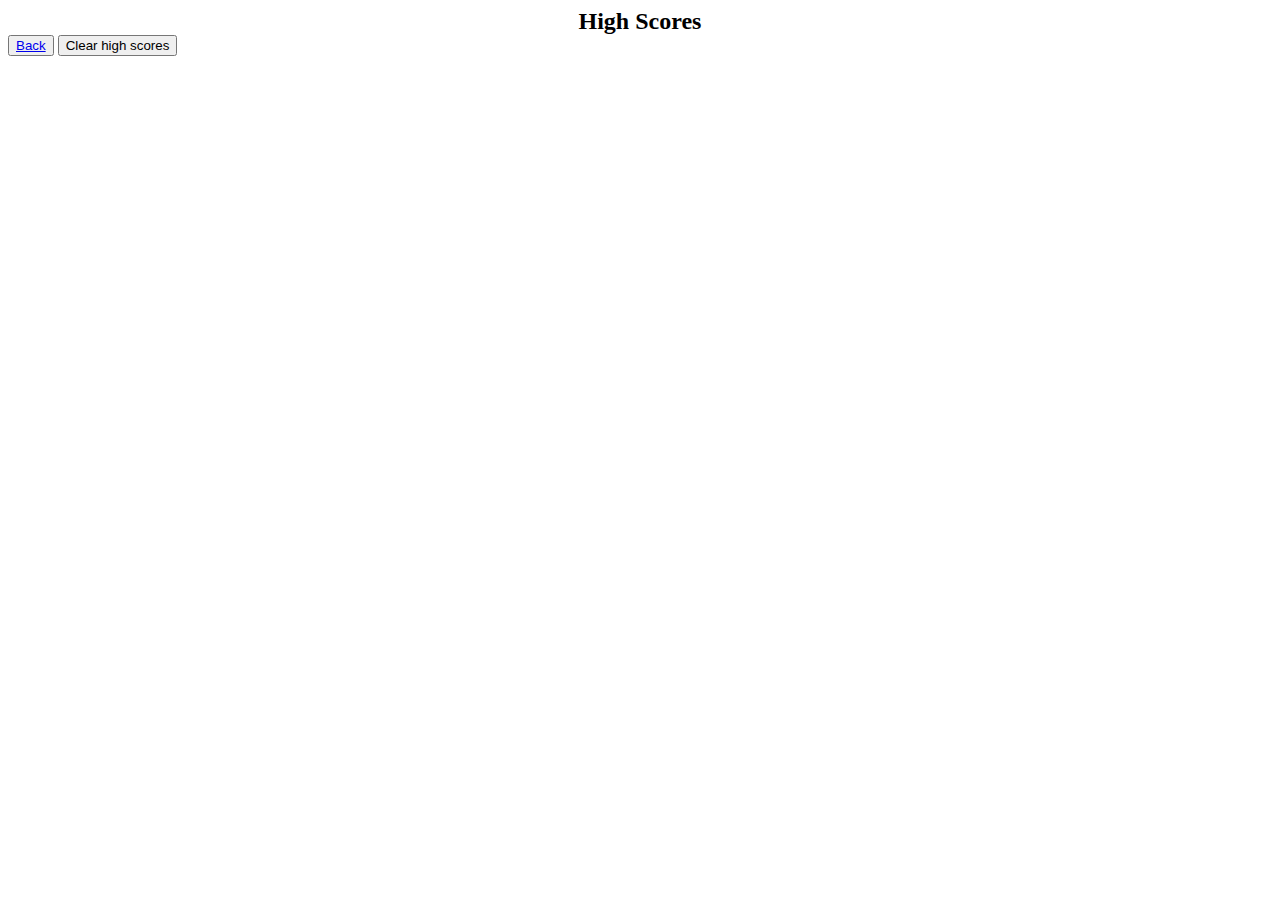
==== score-table.html @ 18aa7b1a "add a score-table.html to the file structure" ====
<!DOCTYPE html>
<html lang="en">
<head>
    <meta charset="UTF-8">
    <meta http-equiv="X-UA-Compatible" content="IE=edge">
    <meta name="viewport" content="width=device-width, initial-scale=1.0">
    <link rel="stylesheet" href="./assets/css/style.css">
    <title>Document</title>
</head>
<body>
    <h2>High Scores</h2>
    <p></p>
    <div>
        <button id="backBtn"><a href="./index.html">Back</a></button>
        <button id="clearBtn">Clear high scores</button>
    </div>
</body>
</html>
---- assets/css/style.css ----
#timer {
    text-align: right;
}

h2,
p {
    margin: auto;
    width: 60%;
    text-align: center;
}
#start-btn {
    text-align: center;
    }
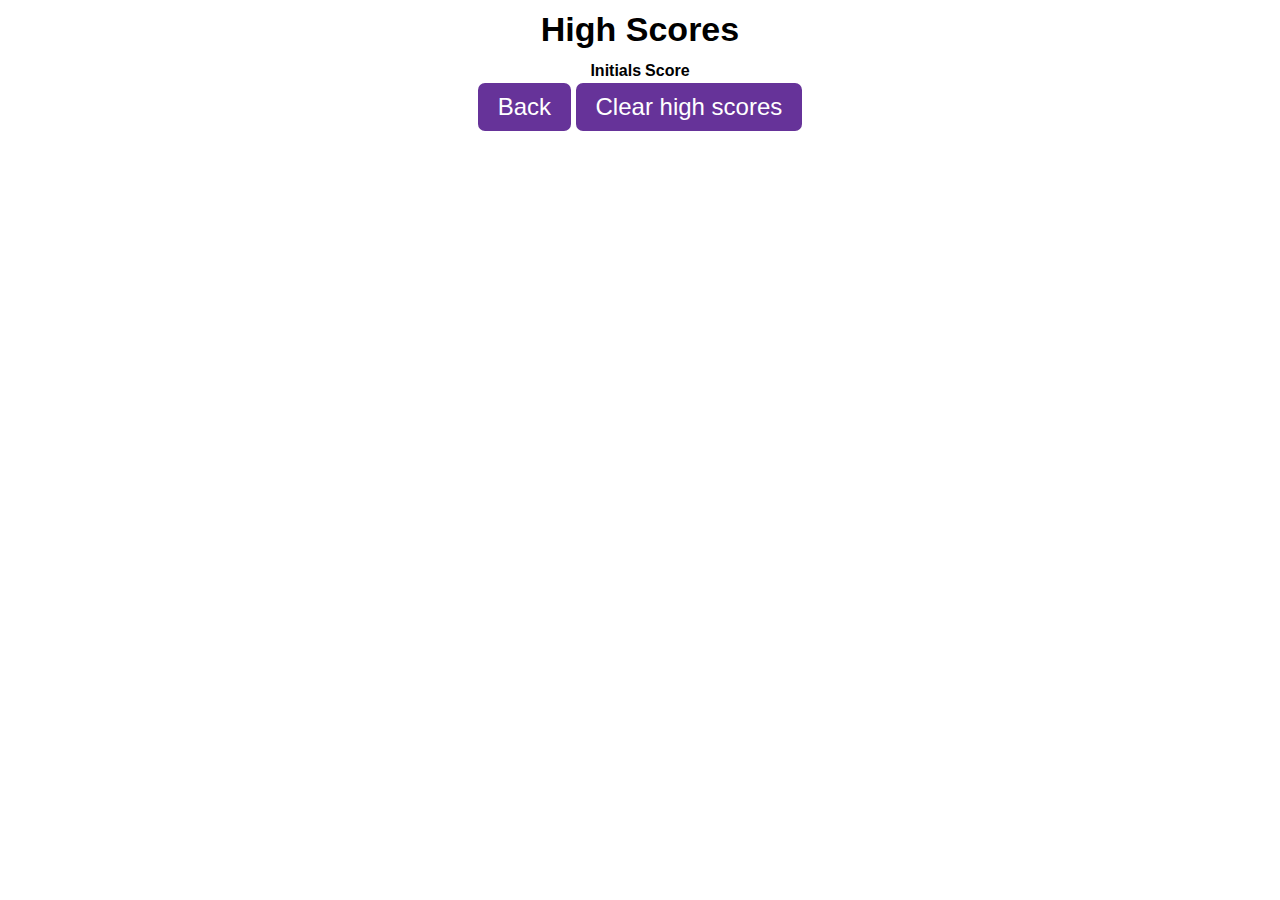
==== commit 605530c9: "style" ====
--- a/score-table.html
+++ b/score-table.html
@@ -9,10 +9,15 @@
 </head>
 <body>
     <h2>High Scores</h2>
-    <p></p>
-    <div>
-        <button id="backBtn"><a href="./index.html">Back</a></button>
-        <button id="clearBtn">Clear high scores</button>
+    <table id="score-table">
+        <tr>
+            <th>Initials</th>
+            <th>Score</th>
+        </tr>
+    </table>
+    <div class="score-tb-btns">
+        <button id="back-btn"><a href="./index.html">Back</a></button>
+        <button id="clear-btn">Clear high scores</button>
     </div>
 </body>
 </html>--- a/assets/css/style.css
+++ b/assets/css/style.css
@@ -1,13 +1,106 @@
-#timer {
-    text-align: right;
+* {
+    margin: 0;
+    font-family: -apple-system, BlinkMacSystemFont, 'Segoe UI', Roboto, Oxygen, Ubuntu, Cantarell, 'Open Sans', 'Helvetica Neue', sans-serif;
+}
+header {
+    padding: 30px 30px;
+    margin-bottom: 30px;
+    display: flex;
+    justify-content: space-between;
 }
 
-h2,
-p {
+header a {
+    text-decoration: none;
+    color: orchid;
+    flex: 80%;
+    font-size: 22px;
+}
+header div {
+    flex: 20%;
+}
+
+h2, main p {
     margin: auto;
+    padding: 10px 0;
     width: 60%;
     text-align: center;
 }
+h2 {
+    font-size: 34px;
+}
+p {
+    font-size: 22px;
+}
+#start-quiz p {
+        margin-bottom: 30px;
+}
 #start-btn {
     text-align: center;
-    }+}
+
+.start-btn, .choice, #submit-btn, #back-btn, #clear-btn {
+    text-align: center;
+    border: none;
+    background-color: rebeccapurple;
+    color: white;
+    padding: 10px 20px;
+    font-size: 24px;
+    border-radius: 7px;
+    }
+.start-btn:hover, .choice:hover {
+    background-color: orchid;
+}
+
+
+#quiz-questions {
+    margin: auto;
+    width: 50%;
+}
+h3 {
+    font-size: 28px;
+    margin-bottom: 20px;
+}
+#choices {
+    width: 38%;
+
+}
+.choice {
+    width: 100%;
+    margin: 5px;
+    padding: 8px 15px;
+    text-align: left;
+    font-size: 18px;
+}
+.choice:hover {
+    background-color: orchid;
+}
+
+.users-input {
+    display: flex;
+    width: 50%;
+    margin: auto;
+    margin-top: 30px;
+}
+.users-input p {
+    flex: 1;
+}
+.users-input input {
+    flex: 2;
+    margin: 0 20px;
+}
+.users-input button {
+    flex: 1;
+}
+
+#back-btn a {
+    text-decoration: none;
+    color: white;
+}
+table {
+    display: flex;
+    justify-content: center;
+}
+
+.score-tb-btns {
+    text-align: center;
+}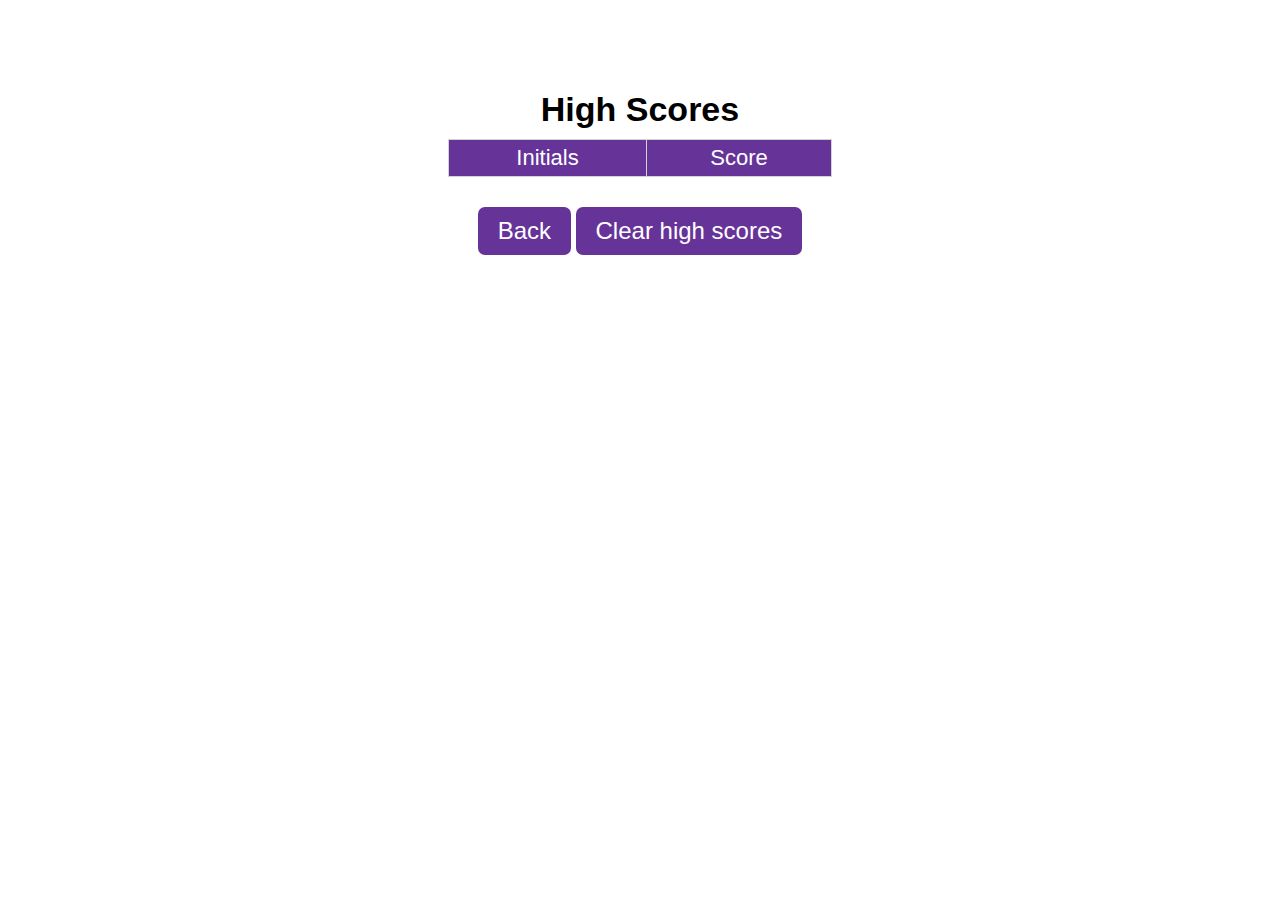
==== commit 909e8810: "style high-scores page" ====
--- a/score-table.html
+++ b/score-table.html
@@ -7,17 +7,13 @@
     <link rel="stylesheet" href="./assets/css/style.css">
     <title>Document</title>
 </head>
-<body>
+<body id="high-scores">
     <h2>High Scores</h2>
-    <table id="score-table">
-        <tr>
-            <th>Initials</th>
-            <th>Score</th>
-        </tr>
-    </table>
+    <div id="score-table"></div>
     <div class="score-tb-btns">
         <button id="back-btn"><a href="./index.html">Back</a></button>
         <button id="clear-btn">Clear high scores</button>
     </div>
+    <script src="./assets/js/score.js"></script>
 </body>
 </html>--- a/assets/css/style.css
+++ b/assets/css/style.css
@@ -32,7 +32,7 @@
     font-size: 22px;
 }
 #start-quiz p {
-        margin-bottom: 30px;
+    margin-bottom: 30px;
 }
 #start-btn {
     text-align: center;
@@ -97,10 +97,39 @@
     color: white;
 }
 table {
-    display: flex;
-    justify-content: center;
+width: 30%;
 }
 
 .score-tb-btns {
     text-align: center;
-}+    margin-top: 30px;
+}
+
+#score-table {
+    display: flex;
+    justify-content: center;
+    font-size: 22px;
+
+}
+table, th, td {
+    border: 1px solid lightgray;
+    border-collapse: collapse;
+}
+th {
+    padding: 5px;
+    font-weight: 400;
+}
+
+#high-scores {
+    margin-top: 80px;
+}
+
+table tr:nth-child(even) {
+    background: #f0e7f0;
+}
+
+table .first-row {
+    font-weight: bold;
+    background-color: rebeccapurple;
+    color: white;
+} 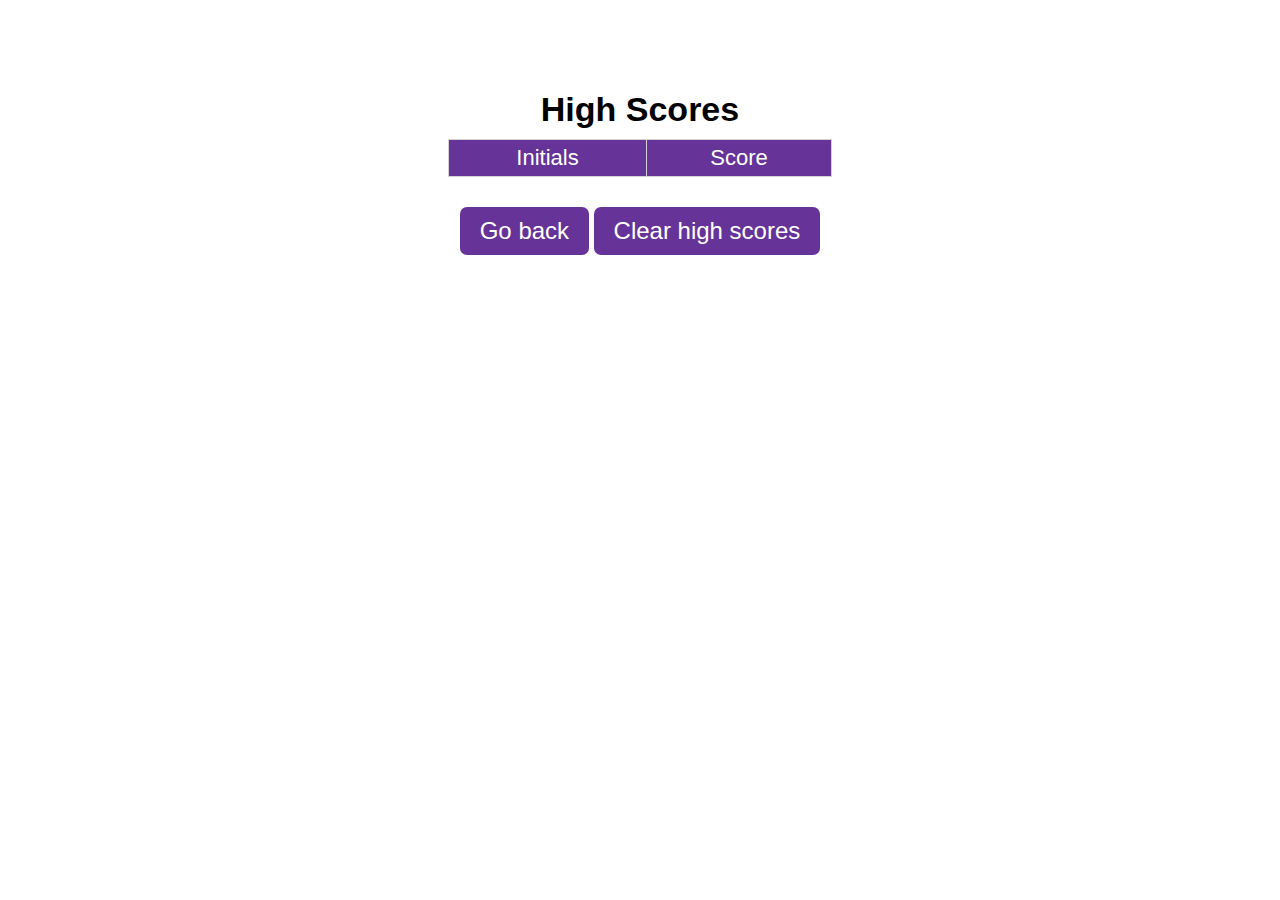
==== commit bf94acfd: "add alert msgs for correct and wrong answers" ====
--- a/score-table.html
+++ b/score-table.html
@@ -9,9 +9,11 @@
 </head>
 <body id="high-scores">
     <h2>High Scores</h2>
-    <div id="score-table"></div>
+    <div id="score-table">
+        <h4>No Scores Yet!</h4>
+    </div>
     <div class="score-tb-btns">
-        <button id="back-btn"><a href="./index.html">Back</a></button>
+        <button id="back-btn"><a href="./index.html">Go back</a></button>
         <button id="clear-btn">Clear high scores</button>
     </div>
     <script src="./assets/js/score.js"></script>
--- a/assets/css/style.css
+++ b/assets/css/style.css
@@ -132,4 +132,13 @@
     font-weight: bold;
     background-color: rebeccapurple;
     color: white;
-} +} 
+
+#notice {
+    text-align: left;
+    margin: 10px 0;
+    font-style: italic;
+    font-size: 28px;
+    color: #b0adad;
+    width: 38%;
+}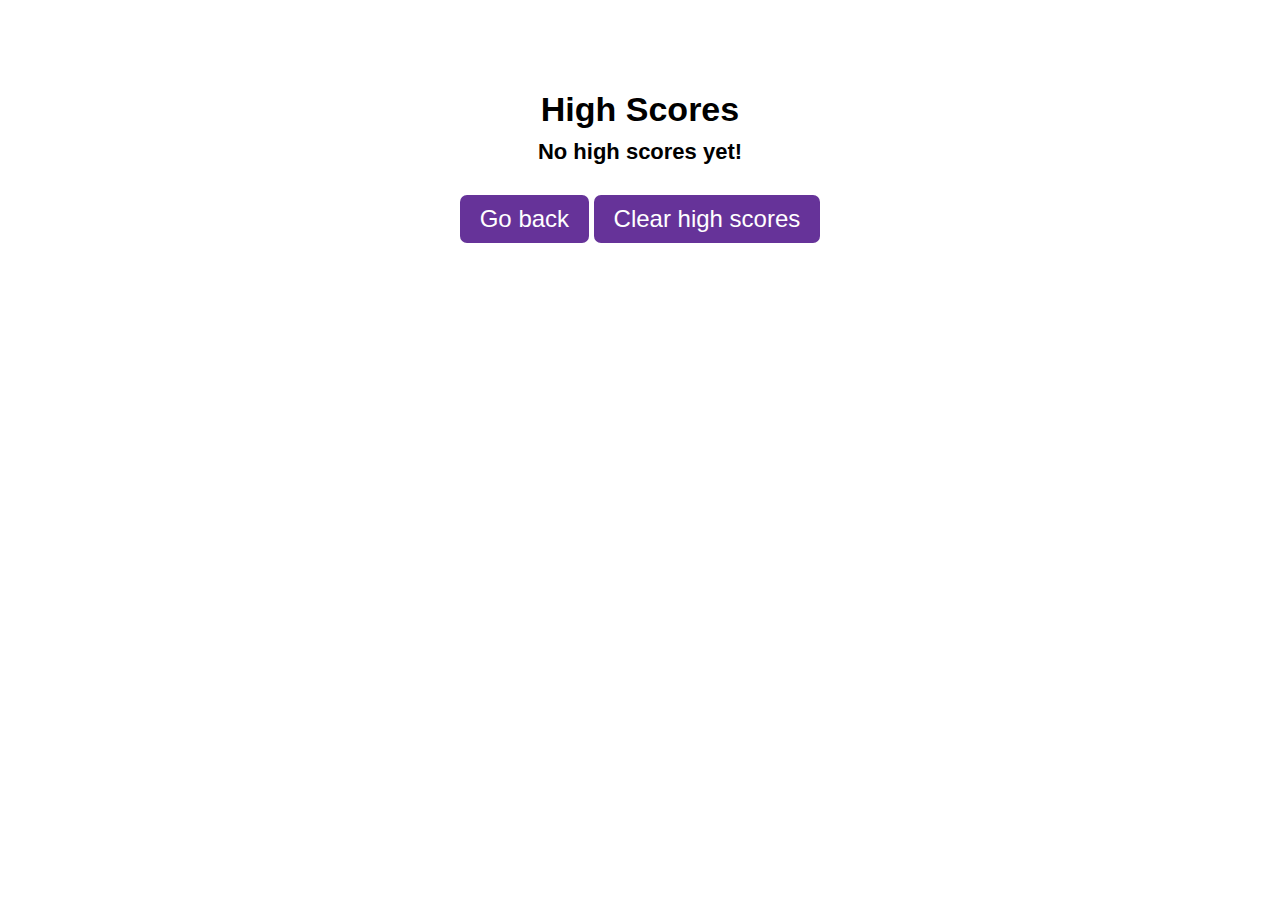
==== commit ae57b9a6: "final touches; error handling" ====
--- a/score-table.html
+++ b/score-table.html
@@ -10,7 +10,6 @@
 <body id="high-scores">
     <h2>High Scores</h2>
     <div id="score-table">
-        <h4>No Scores Yet!</h4>
     </div>
     <div class="score-tb-btns">
         <button id="back-btn"><a href="./index.html">Go back</a></button>
--- a/assets/css/style.css
+++ b/assets/css/style.css
@@ -8,7 +8,6 @@
     display: flex;
     justify-content: space-between;
 }
-
 header a {
     text-decoration: none;
     color: orchid;
@@ -18,6 +17,8 @@
 header div {
     flex: 20%;
 }
+
+
 
 h2, main p {
     margin: auto;
@@ -47,7 +48,7 @@
     font-size: 24px;
     border-radius: 7px;
     }
-.start-btn:hover, .choice:hover {
+.start-btn:hover, .choice:hover, #submit-btn:hover, #back-btn:hover, #clear-btn:hover {
     background-color: orchid;
 }
 
@@ -71,9 +72,6 @@
     text-align: left;
     font-size: 18px;
 }
-.choice:hover {
-    background-color: orchid;
-}
 
 .users-input {
     display: flex;
@@ -87,6 +85,8 @@
 .users-input input {
     flex: 2;
     margin: 0 20px;
+    font-size: 28px;
+    padding-left: 20px;
 }
 .users-input button {
     flex: 1;
